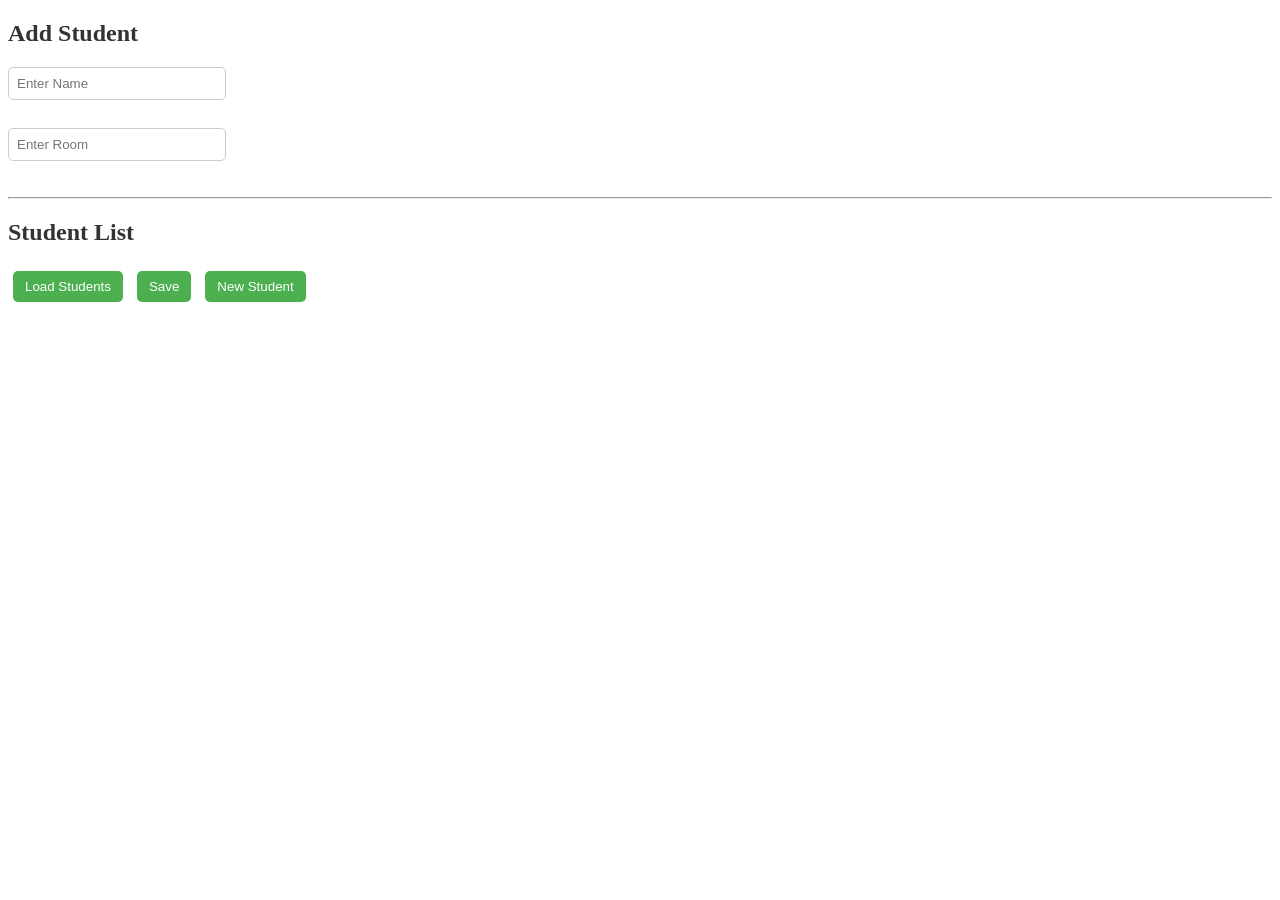
==== Front-End/Index.html @ a1435485 "adding front end" ====
<!DOCTYPE html>
<html lang="en">
<head>
  <link rel ="stylesheet" href ="Style.css">
  <title>Hostel Management</title>
</head>
<body>

<h2>Add Student</h2>
<label for="name"></label>
<input type="text" id="name" placeholder="Enter Name"><br><br>
<label for="room"></label>
<input type="text" id="room" placeholder="Enter Room"><br><br>
<hr>
<h2>Student List </h2>

<!--<button onclick="addStudent()">Add Student</button> -->
<ul id="studentList"></ul>
<button onclick="getStudents()">Load Students</button>

<input type="hidden" id="studentId">
<!--<input type="text" id ="name" placeholder="Name">-->
<!--<input type="text" id="room" placeholder="Room">-->
<button onclick="saveOrUpdate()">Save</button>
<button onclick="clearForm()">New Student</button>
<script src="Script.js"></script>

</body>
</html>
---- Front-End/Style.css ----
<style>
body {
    font-family: Arial, sans-serif;
    background: #f4f6f9;
    padding: 20px;
}

h2 {
    color: #333;
}

input {
    padding: 8px;
    width: 200px;
    margin-bottom: 10px;
    border: 1px solid #ccc;
    border-radius: 5px;
}

button {
    padding: 8px 12px;
    margin: 5px;
    border: none;
    border-radius: 5px;
    background-color: #4CAF50;
    color: white;
    cursor: pointer;
}

button:hover {
    background-color: #45a049;
}

ul {
    list-style: none;
    padding: 0;
}

li {
    background: white;
    padding: 10px;
    margin: 5px 0;
    border-radius: 5px;
    box-shadow: 0 2px 5px rgba(0,0,0,0.1);
}

button:nth-child(2) {
    background-color: red;
}

button:nth-child(2):hover {
    background-color: darkred;
}
</style>
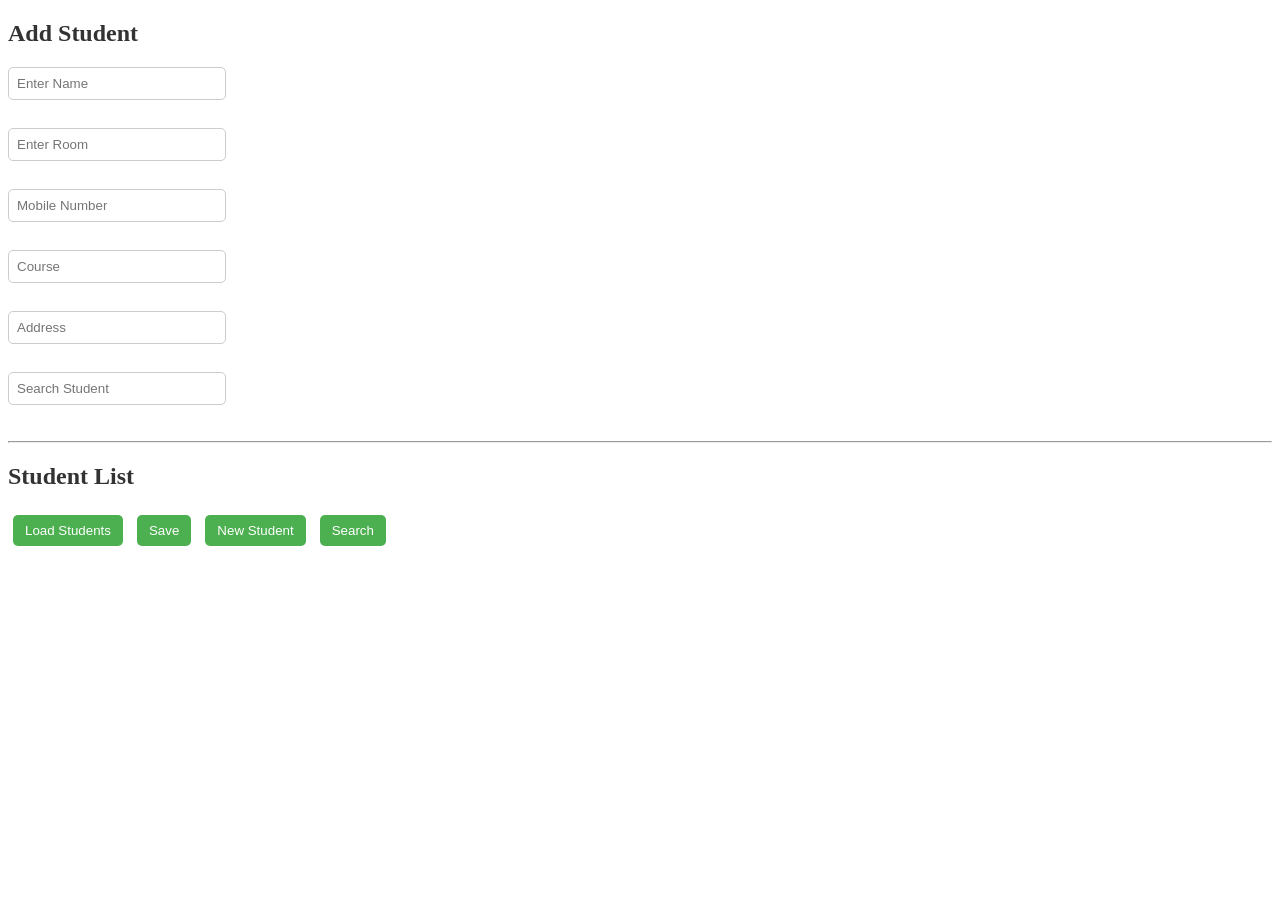
==== commit 2201cb17: "Completed Student module with validatin and searching" ====
--- a/Front-End/Index.html
+++ b/Front-End/Index.html
@@ -11,6 +11,14 @@
 <input type="text" id="name" placeholder="Enter Name"><br><br>
 <label for="room"></label>
 <input type="text" id="room" placeholder="Enter Room"><br><br>
+<!--updating student part-->
+<input type="text" id="mobileNo" placeholder="Mobile Number"><br><br>
+
+<input type="text" id="course" placeholder="Course"><br><br>
+
+<input type="text" id="address" placeholder="Address"><br><br>
+
+<input type="text" id="searchName" placeholder="Search Student"><br><br>
 <hr>
 <h2>Student List </h2>
 
@@ -23,6 +31,9 @@
 <!--<input type="text" id="room" placeholder="Room">-->
 <button onclick="saveOrUpdate()">Save</button>
 <button onclick="clearForm()">New Student</button>
+<button onclick="searchStudent()">Search</button>
+
+
 <script src="Script.js"></script>
 
 </body>
